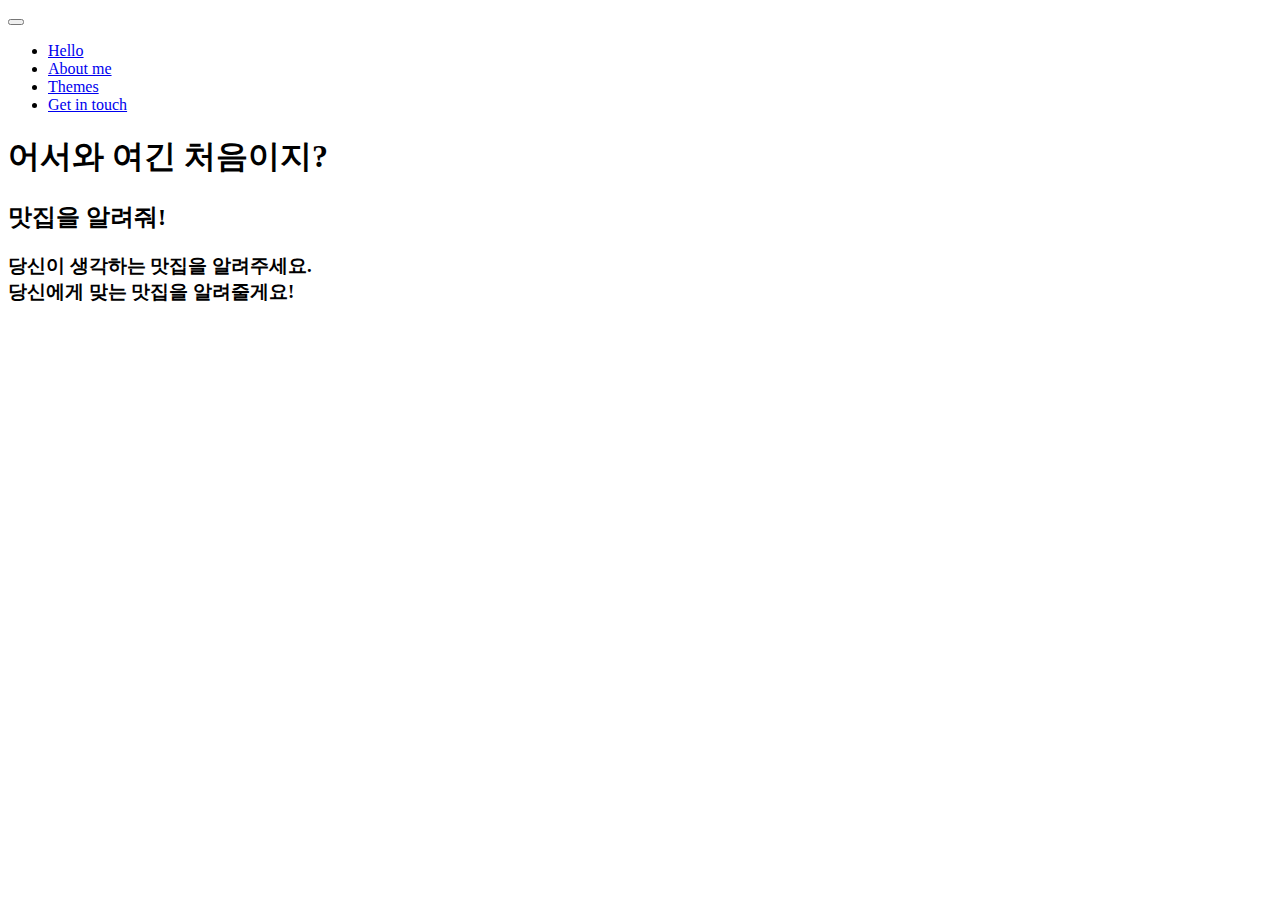
==== src/main/resources/templates/index.html @ 0dff749a "spring boot 버전 변경(최신 안정판으로) #16" ====
<!DOCTYPE html>
<html xmlns:th="http://www.thymeleaf.org">
<head th:replace="include/layout :: common_header(~{::title},~{})">
    <title>Hello Food!</title>
</head>
<!-- use "theme-invert" class on bright backgrounds, also try "text-shadows" class -->
<body class="theme-invert">

    <div id="status"></div>
    <nav class="mainmenu">
        <div class="container">
            <div class="dropdown">
                <button type="button" class="navbar-toggle" data-toggle="dropdown"><span class="icon-bar"></span> <span class="icon-bar"></span> <span class="icon-bar"></span> </button>
                <ul class="dropdown-menu" role="menu" aria-labelledby="dLabel">
                    <li><a href="#head" class="active">Hello</a></li>
                    <li><a href="#about">About me</a></li>
                    <li><a href="#themes">Themes</a></li>
                    <li><a href="#contact">Get in touch</a></li>
                </ul>
            </div>
        </div>
    </nav>


    <!-- Main (Home) section -->
    <section class="section" id="head">
        <div class="container">

            <div class="row">
                <div class="col-md-10 col-lg-10 col-md-offset-1 col-lg-offset-1 text-center">

                    <!-- Site Title, your name, HELLO msg, etc. -->
                    <h1 class="title">어서와 여긴 처음이지?</h1>
                    <h2 class="subtitle">맛집을 알려줘!</h2>

                    <!-- Short introductory (optional) -->
                    <h3 class="tagline">
                        당신이 생각하는 맛집을 알려주세요.<br>
                        당신에게 맞는 맛집을 알려줄게요!
                    </h3>

                    <!-- Nice place to describe your site in a sentence or two -->
                    <!-- <p><a href="/download/" class="btn btn-default btn-lg">Download template now</a></p> -->
                    <p><fb:login-button scope="public_profile,email" onlogin="checkLoginState();" /></p>
                </div> <!-- /col -->
            </div> <!-- /row -->

        </div>
    </section>

    <script src="https://code.jquery.com/jquery-2.1.4.min.js"></script>
    <!-- Load js libs only when the page is loaded. -->
    <script src="http://ajax.googleapis.com/ajax/libs/jquery/1.10.2/jquery.min.js"></script>
    <script src="http://netdna.bootstrapcdn.com/bootstrap/3.0.3/js/bootstrap.min.js"></script>
    <script th:src="@{/js/modernizr.custom.72241.js}"></script>
    <!-- Custom template scripts -->
    <script th:src="@{/js/magister.js}"></script>

    <script>
        window.fbAsyncInit = function() {
            FB.init({
                appId      : '693002950883911',
                cookie     : true,
                xfbml      : true,
                version    : 'v2.8'
            });
            FB.AppEvents.logPageView();
        };

        (function(d, s, id){
            var js, fjs = d.getElementsByTagName(s)[0];
            if (d.getElementById(id)) {return;}
            js = d.createElement(s); js.id = id;
            js.src = "//connect.facebook.net/en_US/sdk.js";
            fjs.parentNode.insertBefore(js, fjs);
        }(document, 'script', 'facebook-jssdk'));

        function checkLoginState() {
            FB.getLoginStatus(function(response) {
                statusChangeCallback(response);
            });
        }

        function statusChangeCallback(response) {
            FB.api("/me", function (r) {

                response.authResponse.name = r.name;
                var data = response.authResponse;

                if (response.status === 'connected') {
                    $.ajax({
                        type: 'get',
                        url: "/login/completeProcess" ,
                        data: data,
                        contentType: 'application/json',
                        dataType: "json",
                        scriptCharset: 'utf-8',
                        success: function(data) {
                            console.log("success");
                            window.location.href = '/login/complete';
                        },
                        error: function(data) {
                            console.log("error");
                            $("#status").html('ログインが失敗しました');
                        }
                    });
                } else if (response.status === 'not_authorized') {
                    $("#status").html('このサイトにログインしてください');
                } else {
                    $("#status").html('facebookにログインしてください');
                }
            });
        }
    </script>
</body>
</html>
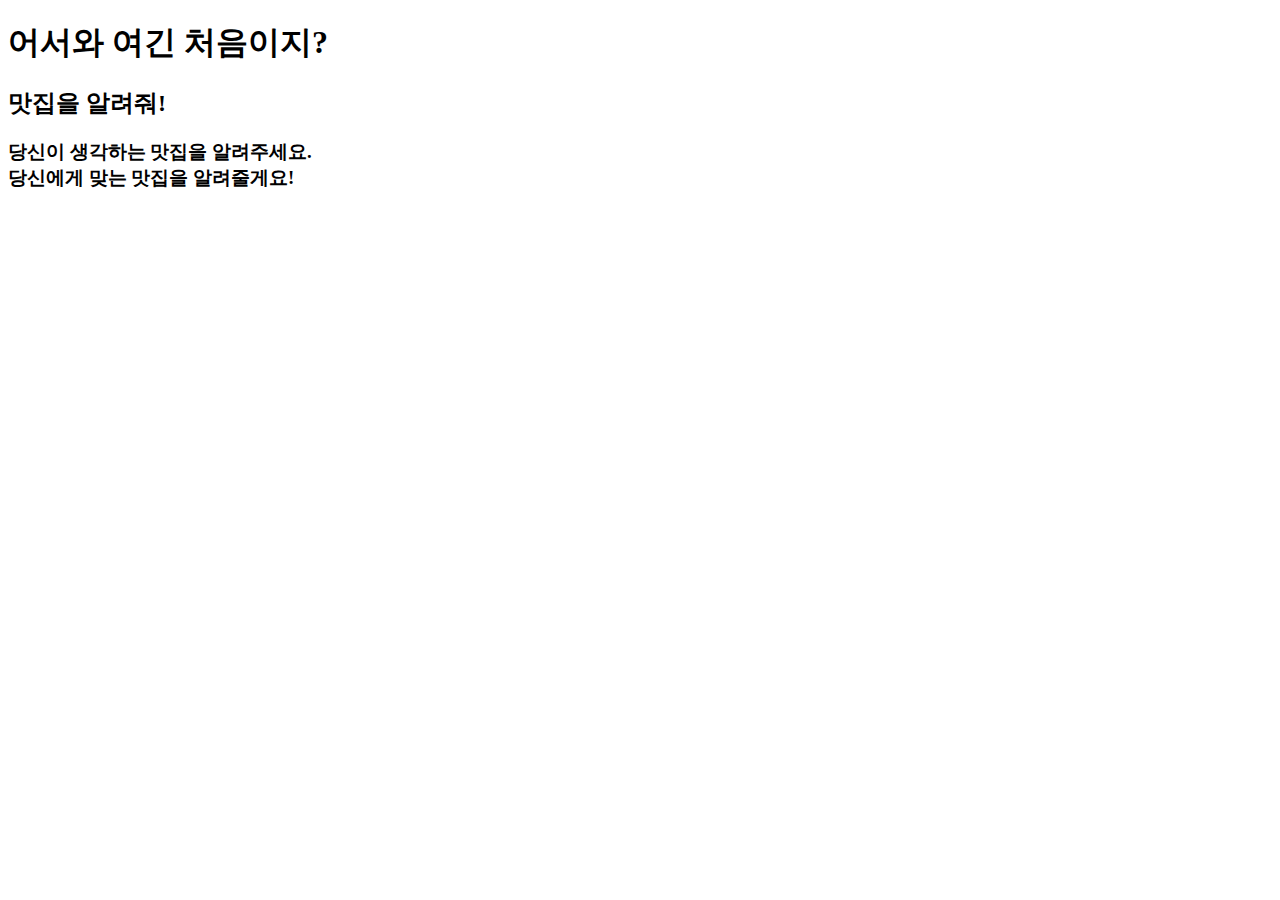
==== commit 43034188: "error page추가" ====
--- a/src/main/resources/templates/index.html
+++ b/src/main/resources/templates/index.html
@@ -6,21 +6,7 @@
 <!-- use "theme-invert" class on bright backgrounds, also try "text-shadows" class -->
 <body class="theme-invert">
 
-    <div id="status"></div>
-    <nav class="mainmenu">
-        <div class="container">
-            <div class="dropdown">
-                <button type="button" class="navbar-toggle" data-toggle="dropdown"><span class="icon-bar"></span> <span class="icon-bar"></span> <span class="icon-bar"></span> </button>
-                <ul class="dropdown-menu" role="menu" aria-labelledby="dLabel">
-                    <li><a href="#head" class="active">Hello</a></li>
-                    <li><a href="#about">About me</a></li>
-                    <li><a href="#themes">Themes</a></li>
-                    <li><a href="#contact">Get in touch</a></li>
-                </ul>
-            </div>
-        </div>
-    </nav>
-
+    <th:block th:include="include/mainmenu :: body"></th:block>
 
     <!-- Main (Home) section -->
     <section class="section" id="head">
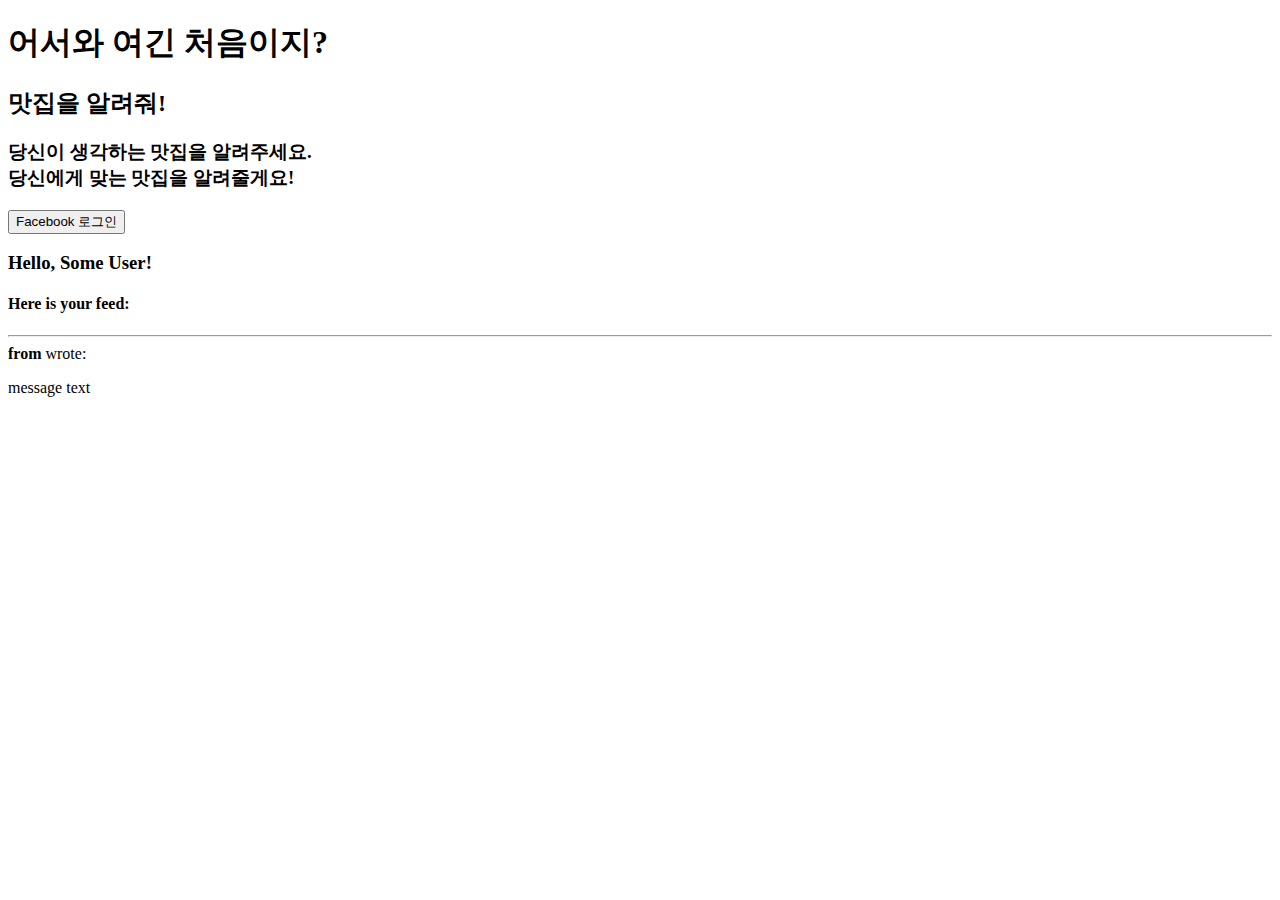
==== commit cbf5d626: "페이스북 로그인 기능 추가 #3" ====
--- a/src/main/resources/templates/index.html
+++ b/src/main/resources/templates/index.html
@@ -25,12 +25,33 @@
                         당신에게 맞는 맛집을 알려줄게요!
                     </h3>
 
+
+                    <form action="/connect/facebook" method="POST" th:if="${facebookProfile == null}">
+                        <input type="hidden" name="scope" value="user_posts" />
+                        <p><button type="submit">Facebook 로그인</button></p>
+                    </form>
+
                     <!-- Nice place to describe your site in a sentence or two -->
                     <!-- <p><a href="/download/" class="btn btn-default btn-lg">Download template now</a></p> -->
-                    <p><fb:login-button scope="public_profile,email" onlogin="checkLoginState();" /></p>
                 </div> <!-- /col -->
             </div> <!-- /row -->
 
+
+            <div class="row" th:if="${facebookProfile != null}">
+                <div class="col-md-10 col-lg-10 col-md-offset-1 col-lg-offset-1 text-center">
+                    <h3>Hello, <span th:text="${facebookProfile.name}">Some User</span>!</h3>
+                    <h4>Here is your feed:</h4>
+                </div>
+            </div>
+
+            <div class="row" th:if="${facebookProfile != null}">
+                <div th:each="post:${feed}" class="col-md-2 col-lg-2 col-md-offset-1 col-lg-offset-1 text-center">
+                    <hr/>
+                    <b th:text="${post.from.name}">from</b> wrote:
+                    <p th:text="${post.message}">message text</p>
+                    <img th:if="${post.picture}" th:src="${post.picture}"/>
+                </div>
+            </div>
         </div>
     </section>
 
@@ -41,62 +62,5 @@
     <script th:src="@{/js/modernizr.custom.72241.js}"></script>
     <!-- Custom template scripts -->
     <script th:src="@{/js/magister.js}"></script>
-
-    <script>
-        window.fbAsyncInit = function() {
-            FB.init({
-                appId      : '693002950883911',
-                cookie     : true,
-                xfbml      : true,
-                version    : 'v2.8'
-            });
-            FB.AppEvents.logPageView();
-        };
-
-        (function(d, s, id){
-            var js, fjs = d.getElementsByTagName(s)[0];
-            if (d.getElementById(id)) {return;}
-            js = d.createElement(s); js.id = id;
-            js.src = "//connect.facebook.net/en_US/sdk.js";
-            fjs.parentNode.insertBefore(js, fjs);
-        }(document, 'script', 'facebook-jssdk'));
-
-        function checkLoginState() {
-            FB.getLoginStatus(function(response) {
-                statusChangeCallback(response);
-            });
-        }
-
-        function statusChangeCallback(response) {
-            FB.api("/me", function (r) {
-
-                response.authResponse.name = r.name;
-                var data = response.authResponse;
-
-                if (response.status === 'connected') {
-                    $.ajax({
-                        type: 'get',
-                        url: "/login/completeProcess" ,
-                        data: data,
-                        contentType: 'application/json',
-                        dataType: "json",
-                        scriptCharset: 'utf-8',
-                        success: function(data) {
-                            console.log("success");
-                            window.location.href = '/login/complete';
-                        },
-                        error: function(data) {
-                            console.log("error");
-                            $("#status").html('ログインが失敗しました');
-                        }
-                    });
-                } else if (response.status === 'not_authorized') {
-                    $("#status").html('このサイトにログインしてください');
-                } else {
-                    $("#status").html('facebookにログインしてください');
-                }
-            });
-        }
-    </script>
 </body>
 </html>
